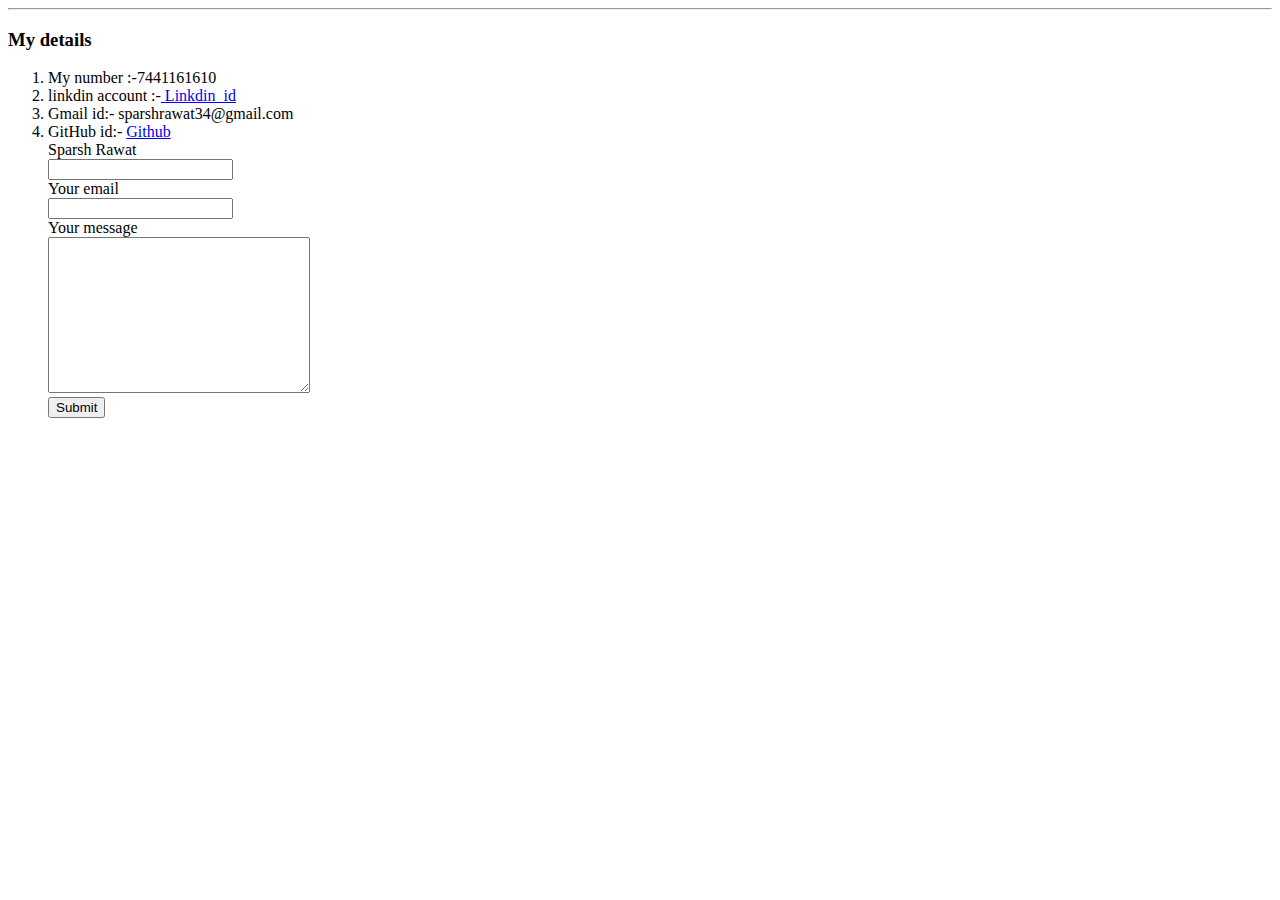
==== contactme.html @ cc8d544c "added initial CV website files" ====
<!DOCTYPE html>
<html>

<head>
  <meta charset="utf-8">

<title>Contact details</title>

</head>

<body>
<hr>
<h3> My details </h3>

<ol>
    <li>  My number :-7441161610 </li>
    <li> linkdin account :-<a href="https://www.linkedin.com/in/spa22/"> Linkdin_id </a> </li>
    <li> Gmail id:- sparshrawat34@gmail.com </li>
    <li> GitHub id:- <a href="https://github.com/Sparsh225"> Github</a> </li>
    <form class=""  action="mailto:sparshrawat34@gmail.com"  method="post">
        <label>Sparsh Rawat</label><br>
        <input type="text"  name="" value=""><br>
         <label>Your email</label><br>
          <input type="email"><br>
        <label>Your message</label><br>
        <textarea name="" rows="10" cols="30"></textarea><br>
<input type="Submit"  name="" ><br>
            </form>
</ol>
</body>

</html>
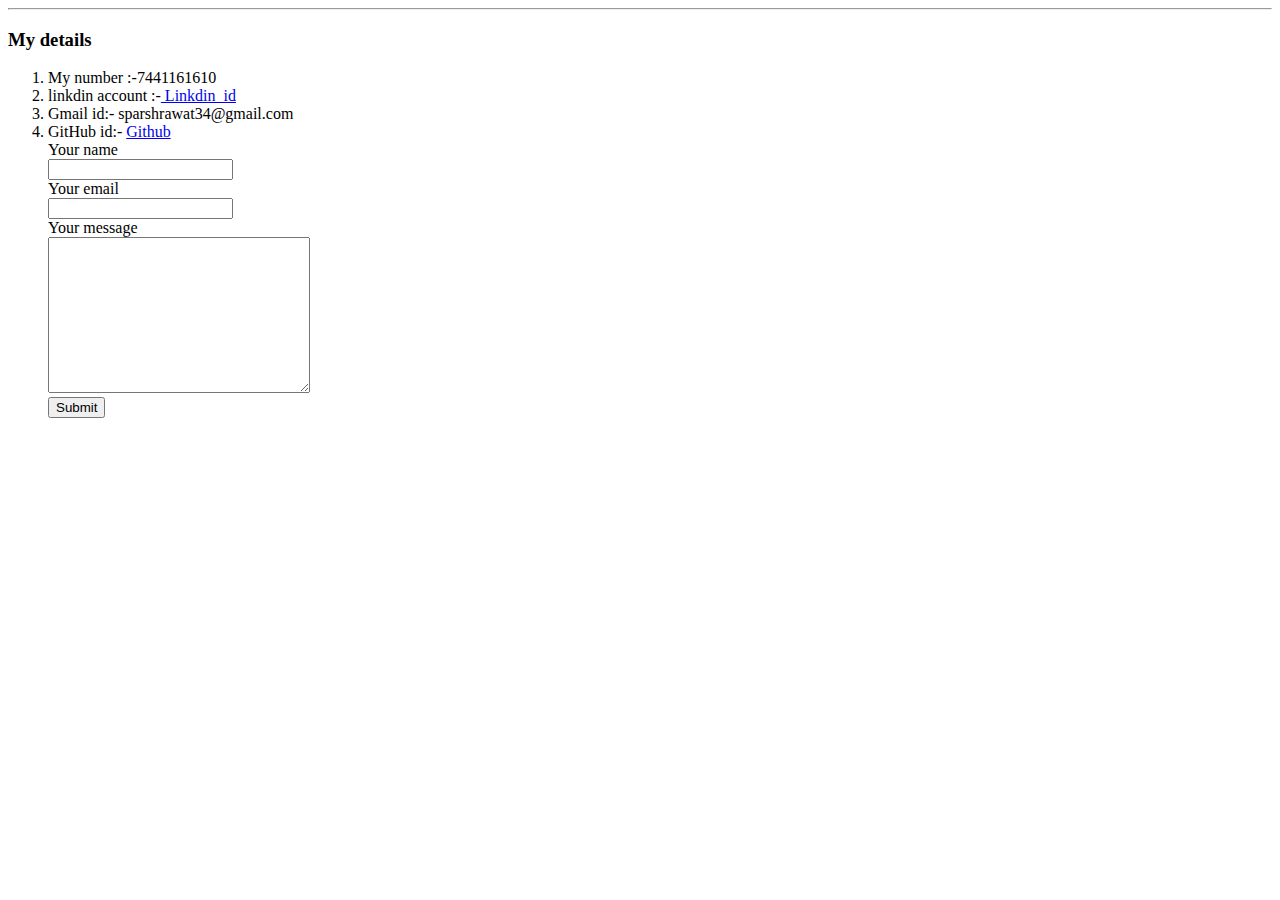
==== commit 53c055ae: "name changes" ====
--- a/contactme.html
+++ b/contactme.html
@@ -18,7 +18,7 @@
     <li> Gmail id:- sparshrawat34@gmail.com </li>
     <li> GitHub id:- <a href="https://github.com/Sparsh225"> Github</a> </li>
     <form class=""  action="mailto:sparshrawat34@gmail.com"  method="post">
-        <label>Sparsh Rawat</label><br>
+        <label>Your name</label><br>
         <input type="text"  name="" value=""><br>
          <label>Your email</label><br>
           <input type="email"><br>
@@ -29,4 +29,4 @@
 </ol>
 </body>
 
-</html>+</html>
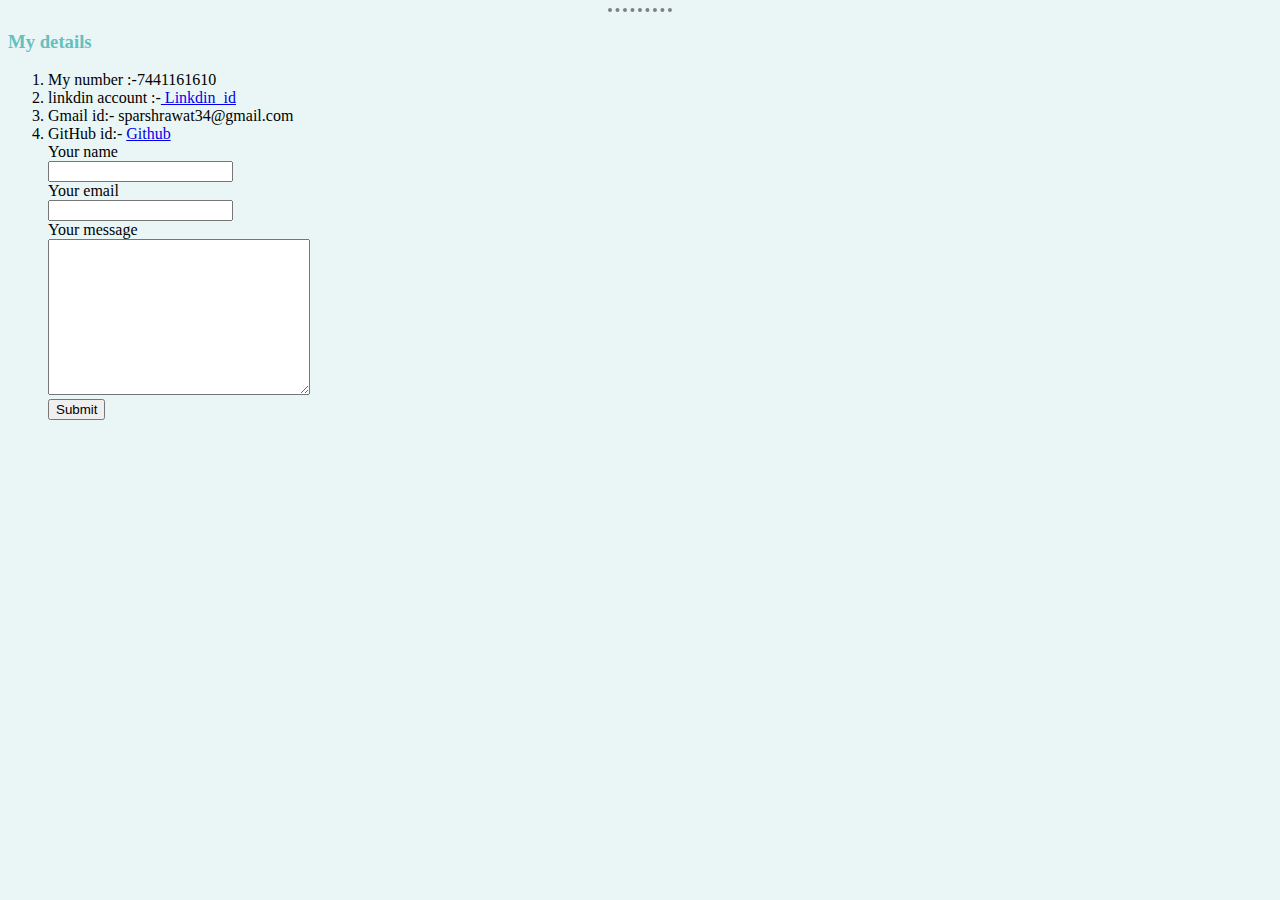
==== commit 905049d9: "Update contactme.html" ====
--- a/contactme.html
+++ b/contactme.html
@@ -5,7 +5,7 @@
   <meta charset="utf-8">
 
 <title>Contact details</title>
-
+<link rel="stylesheet" href="/css/style.css">
 </head>
 
 <body>
--- a/css/style.css
+++ b/css/style.css
@@ -0,0 +1,25 @@
+        body{
+             background-color:#EAF6F6;
+        }
+        hr{
+             border-style:none;
+             border-top-style:dotted;
+             border-color:grey;
+             border-width:4px;
+             width:5%;
+        }
+        img{
+        height:100px;
+        }
+        h1{
+        color:#66BFBF;
+        }
+        h3{
+        color:#66BFBF;
+        }
+
+        .circular{
+        border-radius:100%;
+        }
+
+
